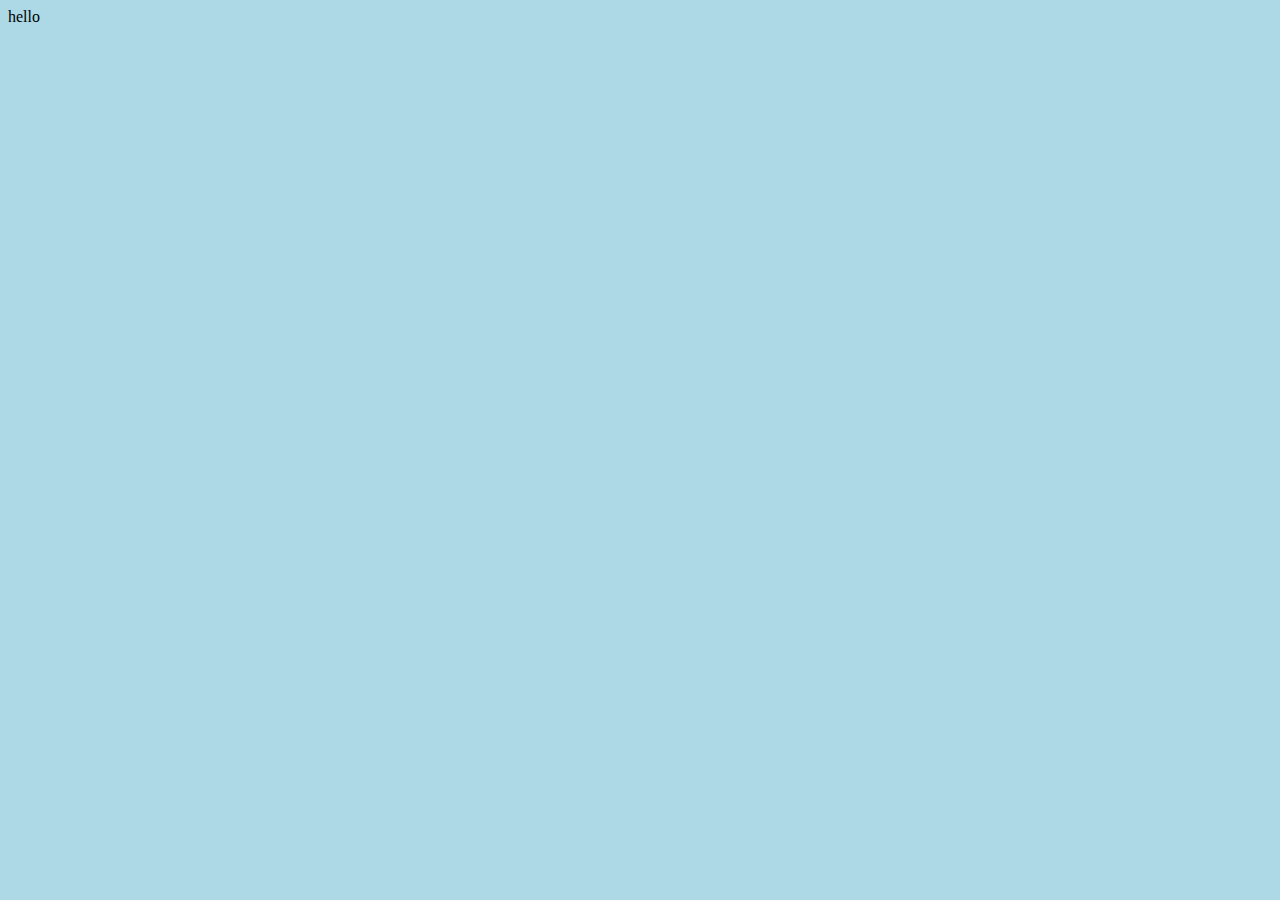
==== myproject.html @ 7512a1b3 "initial commit" ====
<!DOCTYPE html>
<html lang="en">
<head>
    <meta charset="UTF-8">
    <meta name="viewport" content="width=device-width, initial-scale=1.0">
    <title>Document</title>
    <link rel="stylesheet" href="bluestyle.css">
</head>
<body>
    <div>hello</div>
</body>
</html>
---- bluestyle.css ----
body {
    background-color: lightblue;
}

h1 {
    color: navy;
    margin-left: 20px;
}
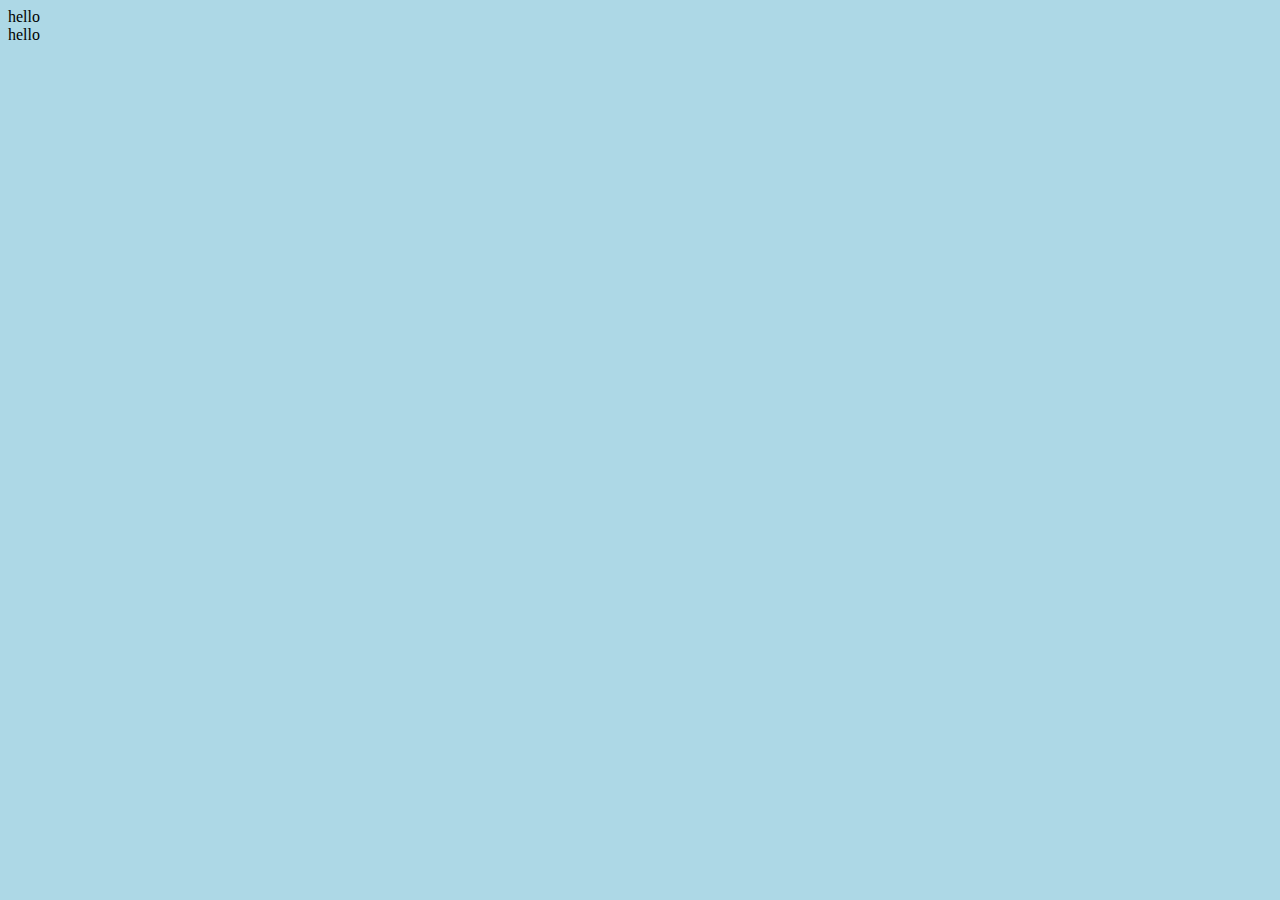
==== commit 65f64887: "First release of Hello World!" ====
--- a/myproject.html
+++ b/myproject.html
@@ -8,5 +8,8 @@
 </head>
 <body>
     <div>hello</div>
+    <div>
+        <div>hello</div>
+    </div>
 </body>
 </html>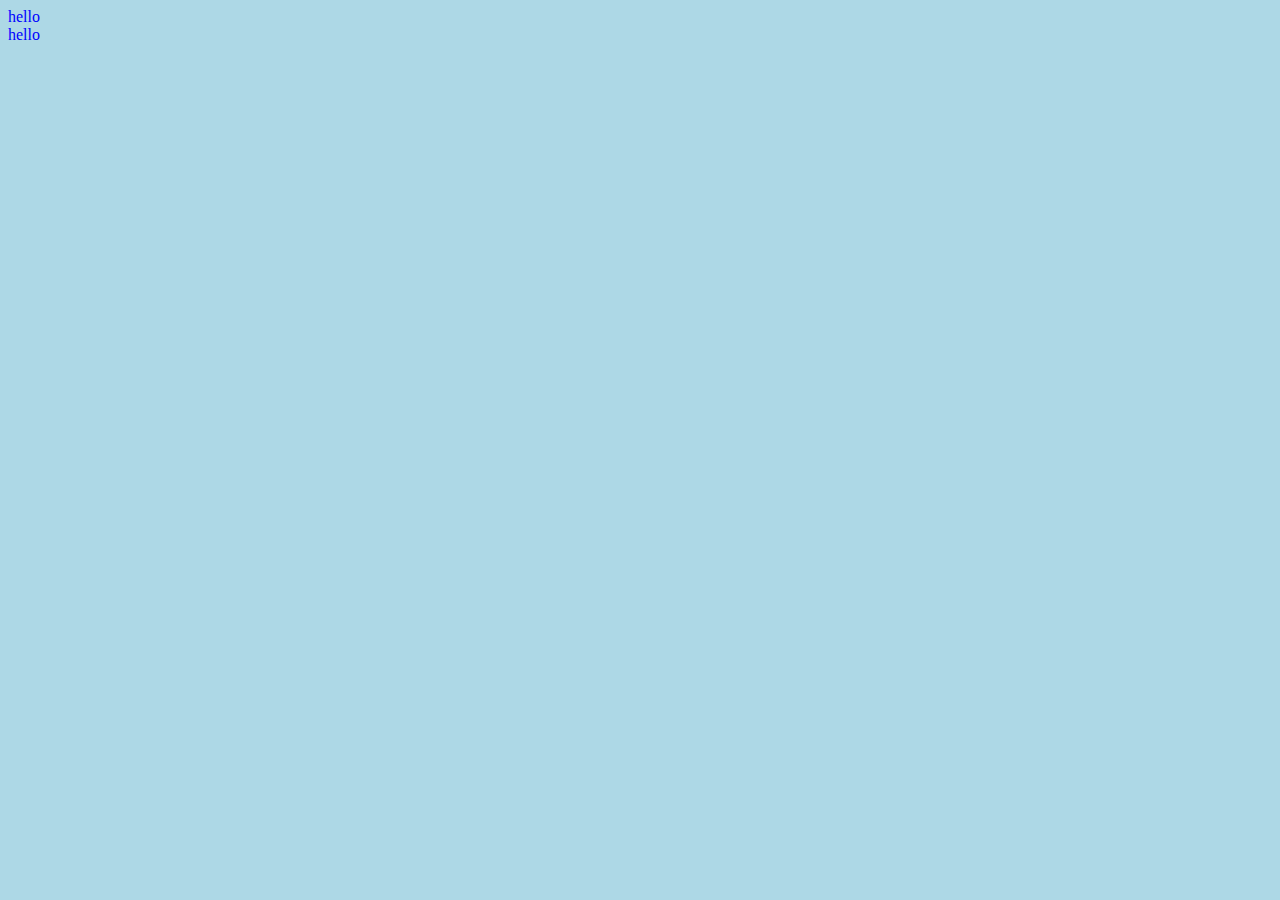
==== commit a4ee5585: "First release of Hello!" ====
--- a/myproject.html
+++ b/myproject.html
@@ -10,6 +10,7 @@
     <div>hello</div>
     <div>
         <div>hello</div>
+        <div></div>
     </div>
 </body>
 </html>--- a/bluestyle.css
+++ b/bluestyle.css
@@ -5,4 +5,8 @@
 h1 {
     color: navy;
     margin-left: 20px;
+}
+
+div {
+    color: blue;
 }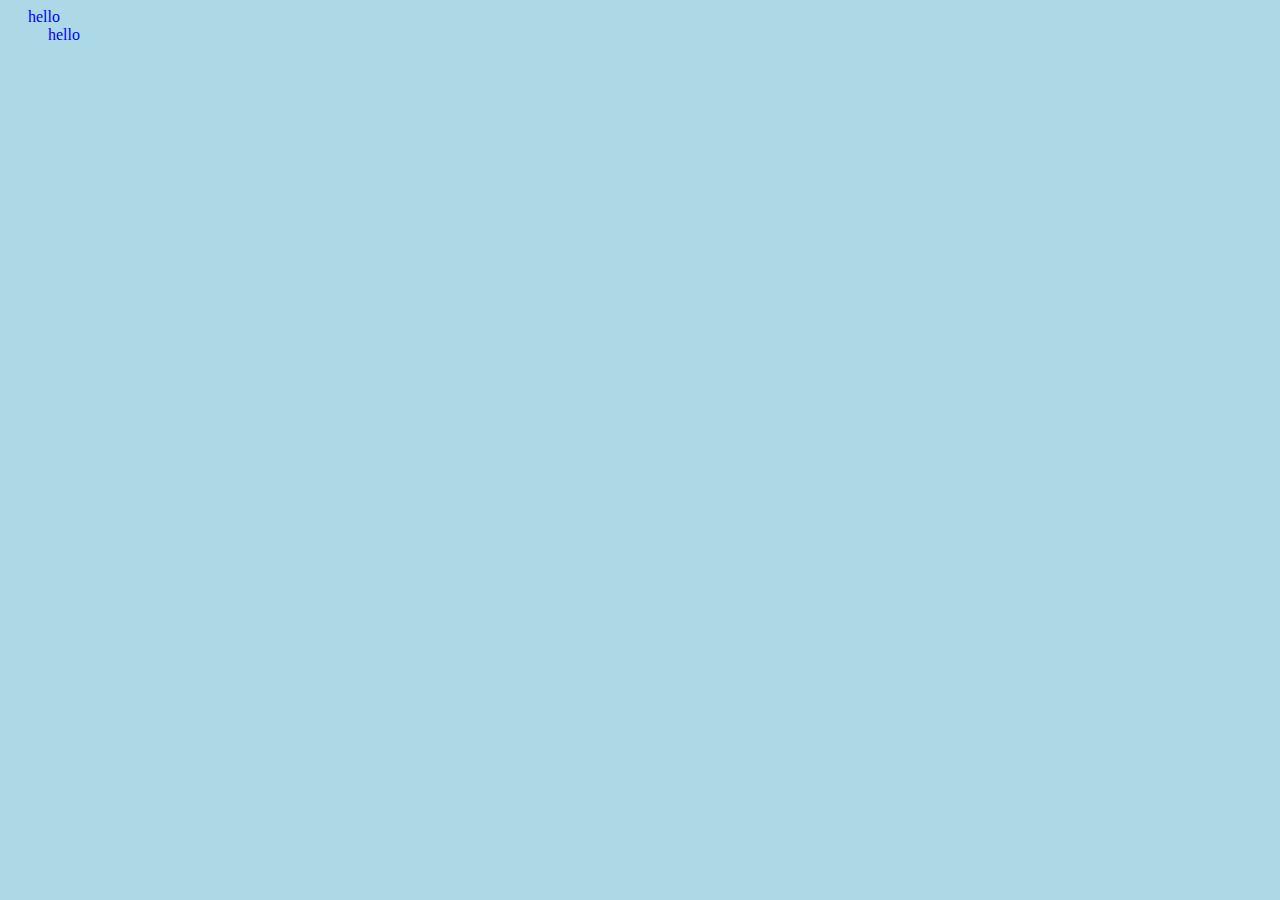
==== commit 2199c3aa: "First release of Hello World!" ====
--- a/myproject.html
+++ b/myproject.html
@@ -11,6 +11,7 @@
     <div>
         <div>hello</div>
         <div></div>
+        <div></div>
     </div>
 </body>
 </html>--- a/bluestyle.css
+++ b/bluestyle.css
@@ -9,4 +9,6 @@
 
 div {
     color: blue;
-}+    margin-left: 20px;
+}
+
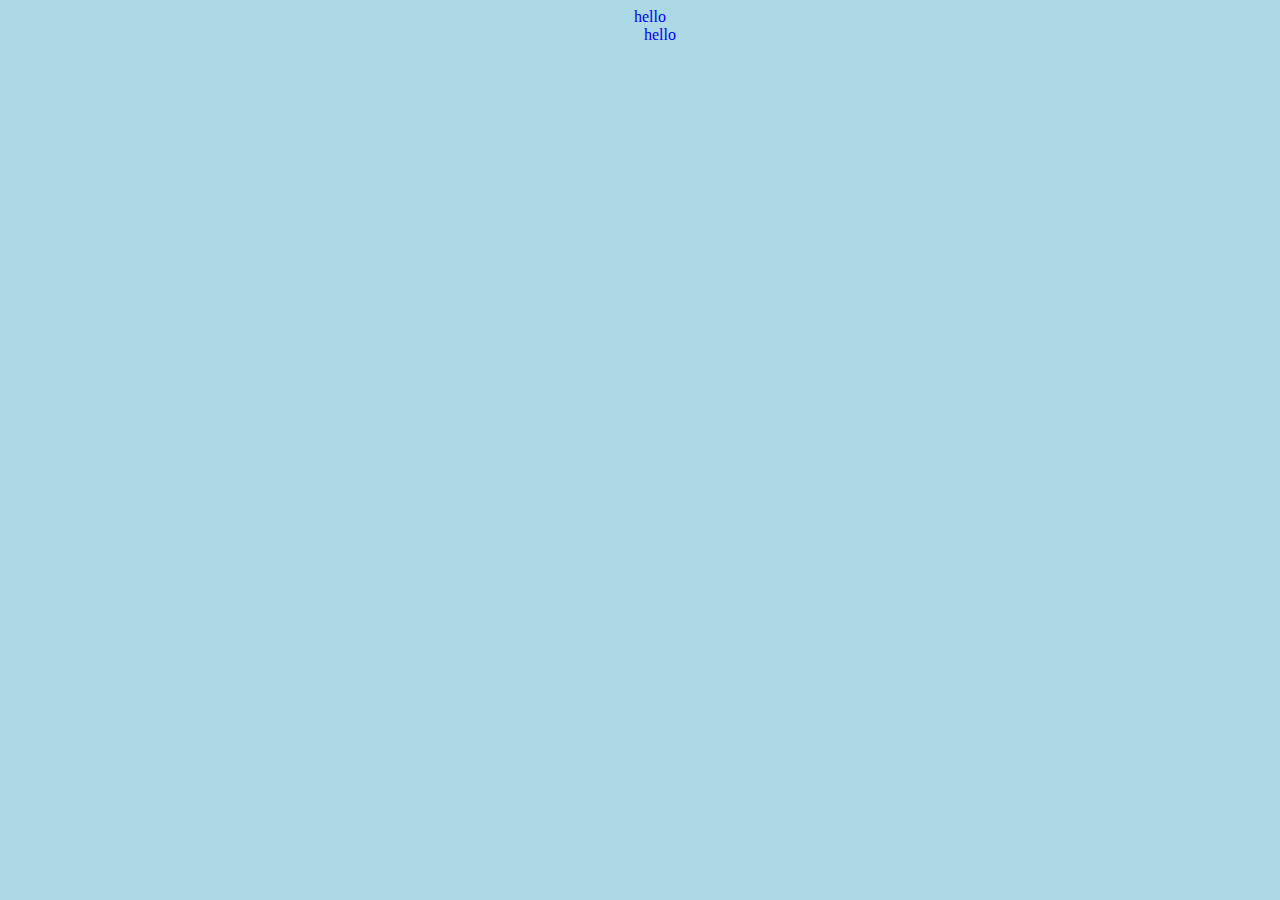
==== commit bf5cc809: "hello" ====
--- a/myproject.html
+++ b/myproject.html
@@ -12,6 +12,9 @@
         <div>hello</div>
         <div></div>
         <div></div>
+        <div>
+            <div></div>
+        </div>
     </div>
 </body>
 </html>--- a/bluestyle.css
+++ b/bluestyle.css
@@ -10,5 +10,7 @@
 div {
     color: blue;
     margin-left: 20px;
+    text-align: center;
 }
 
+
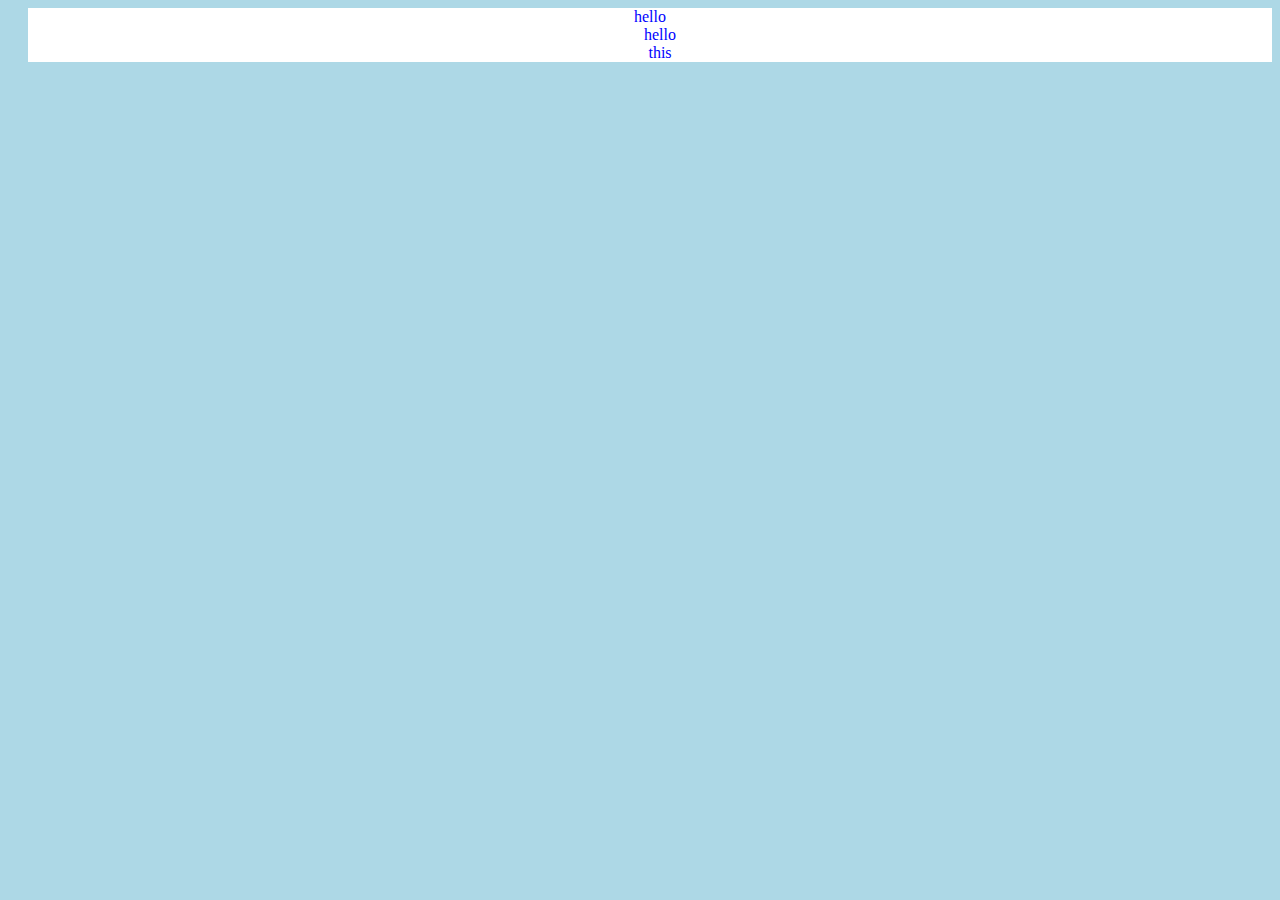
==== commit 67250b3e: "Updated myproject.html. Resized image" ====
--- a/myproject.html
+++ b/myproject.html
@@ -15,6 +15,7 @@
         <div>
             <div></div>
         </div>
+        <div>this</div>
     </div>
 </body>
 </html>--- a/bluestyle.css
+++ b/bluestyle.css
@@ -11,6 +11,6 @@
     color: blue;
     margin-left: 20px;
     text-align: center;
+    background-color: white;
 }
 
-
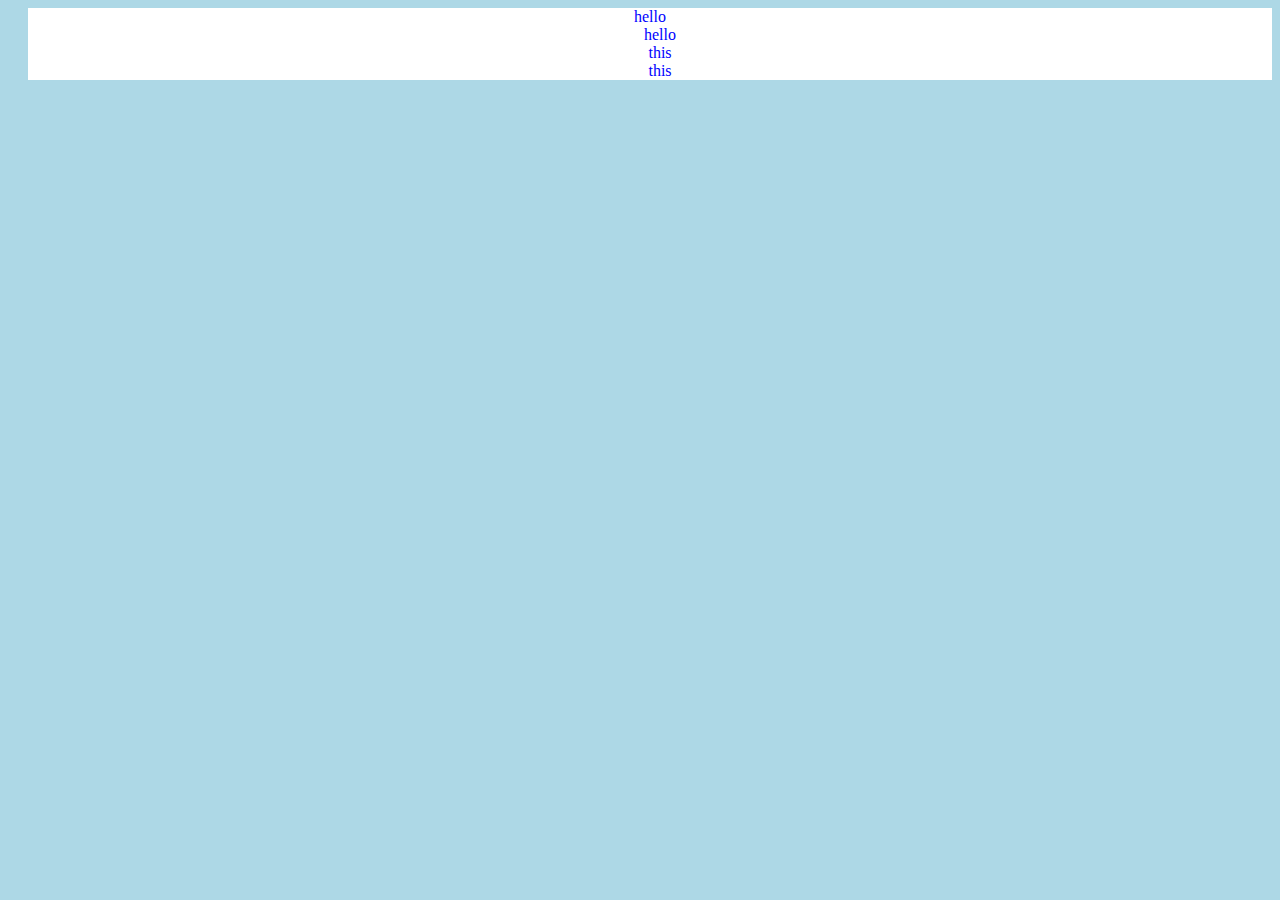
==== commit e576f832: "Update myproject.html" ====
--- a/myproject.html
+++ b/myproject.html
@@ -16,6 +16,7 @@
             <div></div>
         </div>
         <div>this</div>
+        <div>this</div>
     </div>
 </body>
-</html>+</html>
